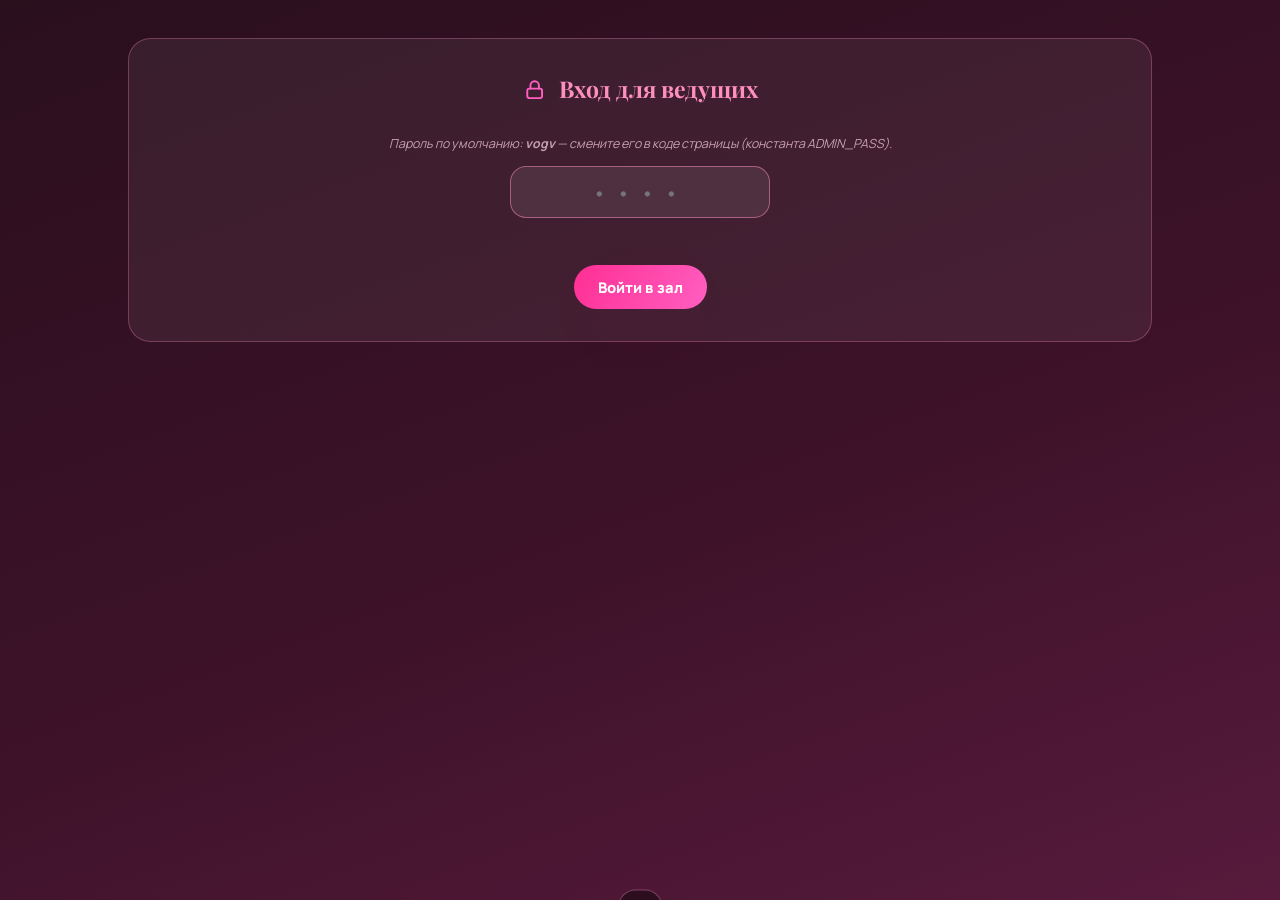
==== admin.html @ f6e19eb2 "feat: compact tour banners, no button scale on click, remove QR generator, admin panel for board - T" ====
<!DOCTYPE html>
<html lang="ru">
<head>
<meta charset="UTF-8">
<meta name="viewport" content="width=device-width, initial-scale=1.0">
<meta name="robots" content="noindex, nofollow">
<title>Админка зала — ВОГВОЯЖ</title>
<meta name="description" content="Панель управления табло Вогвояж: лента реальных пассажиров, статистика нажатий, скрытие табло и сброс данных зала.">
<meta name="theme-color" content="#2A0F1D">

<link rel="preconnect" href="https://fonts.googleapis.com">
<link rel="preconnect" href="https://fonts.gstatic.com" crossorigin>
<link href="https://fonts.googleapis.com/css2?family=Playfair+Display:ital,wght@0,500;0,700;0,900;1,600&family=Manrope:wght@400;500;700;800&display=swap" rel="stylesheet">

<link rel="stylesheet" href="shared.css">
<style>
/* ---------- Админка зала (тёмная тема, как табло) ---------- */
body.admin-page{background:linear-gradient(160deg,#2A0F1D 0%,#3d1229 55%,#571a3c 100%);color:#FFEAF3;min-height:100vh}
body.admin-page::before{display:none}
.admin-wrap{max-width:1100px;margin-inline:auto;padding:clamp(1.2rem,3vw,2.4rem)}
.admin-head{display:flex;align-items:center;gap:1rem;flex-wrap:wrap;margin-bottom:1.6rem}
.admin-head .logo{color:#FFD6E6;font-size:clamp(1.2rem,2.4vw,1.7rem);margin-right:auto}
.admin-grid{display:grid;gap:clamp(1rem,2vw,1.4rem)}
@media(min-width:860px){ .admin-grid{grid-template-columns:1.2fr .8fr} }
.admin-card{
  background:rgba(255,255,255,.06);border:1px solid rgba(255,143,190,.3);
  border-radius:calc(var(--radius)*.8);padding:clamp(1.1rem,2.2vw,1.7rem);
  animation:fadeUp .6s cubic-bezier(.22,1,.36,1) both;
}
.admin-card:nth-child(2){animation-delay:.08s}
.admin-card h2{font-family:var(--serif);color:#FF8FBE;font-size:clamp(1.05rem,1.8vw,1.45rem);margin-bottom:.9rem;display:flex;align-items:center;gap:.5em}
.admin-card h2 .ic{color:var(--neon);width:1.1em;height:1.1em}
.mini-stats{display:grid;grid-template-columns:repeat(auto-fit,minmax(120px,1fr));gap:.8rem;margin-bottom:1rem}
.mini-stat{background:rgba(255,255,255,.07);border:1px solid rgba(255,143,190,.28);border-radius:16px;padding:.9rem;text-align:center}
.mini-stat .num{font-family:var(--serif);font-size:clamp(1.6rem,3vw,2.4rem);font-weight:900;color:var(--neon);line-height:1}
.mini-stat .lbl{font-size:.7rem;letter-spacing:.14em;text-transform:uppercase;opacity:.75;margin-top:.4em}
.feed-admin{list-style:none;display:grid;gap:.5rem;max-height:44vh;overflow:auto;padding-right:.3rem}
.feed-admin::-webkit-scrollbar{width:6px}
.feed-admin::-webkit-scrollbar-thumb{background:rgba(255,143,190,.4);border-radius:99px}
.feed-admin li{
  display:flex;align-items:center;gap:.7em;background:rgba(255,255,255,.06);
  border:1px solid rgba(255,143,190,.25);border-radius:14px;padding:.7em .9em;font-size:clamp(.85rem,1.4vw,1rem);
  animation:slidein .4s cubic-bezier(.22,1,.36,1);
}
.feed-admin li time{margin-left:auto;font-size:.75em;opacity:.6;white-space:nowrap}
.del-btn{
  flex:none;width:30px;height:30px;border-radius:50%;display:grid;place-items:center;
  background:rgba(255,46,147,.16);border:1px solid rgba(255,46,147,.45);color:#FF8FBE;cursor:pointer;
  transition:background .2s,color .2s;
}
.del-btn:hover{background:var(--hot);color:#fff}
.del-btn:focus-visible{outline:none;box-shadow:0 0 0 2px #2A0F1D,0 0 0 4px var(--hot)}
.del-btn .ic{width:14px;height:14px}
.empty-note{opacity:.65;font-style:italic;padding:.6em 0}
/* Переключатель-свитч */
.switch-row{display:flex;align-items:center;justify-content:space-between;gap:1rem;padding:.9rem 0;border-bottom:1px dashed rgba(255,143,190,.3)}
.switch-row p{font-size:.9rem;opacity:.8;margin-top:.2rem}
.switch{position:relative;flex:none;width:58px;height:32px}
.switch input{position:absolute;opacity:0;inset:0;cursor:pointer;z-index:2}
.switch .track{
  position:absolute;inset:0;border-radius:999px;background:rgba(255,255,255,.15);
  border:1px solid rgba(255,143,190,.4);transition:background .3s,border-color .3s;
}
.switch .knob{
  position:absolute;top:4px;left:4px;width:24px;height:24px;border-radius:50%;
  background:#FFD6E6;box-shadow:0 4px 12px rgba(0,0,0,.35);transition:transform .3s cubic-bezier(.34,1.56,.64,1);
}
.switch input:checked ~ .track{background:linear-gradient(120deg,var(--hot),var(--neon));border-color:transparent}
.switch input:checked ~ .knob{transform:translateX(26px);background:#fff}
.switch input:focus-visible ~ .track{box-shadow:0 0 0 2px #2A0F1D,0 0 0 4px var(--hot)}
.danger-zone{margin-top:1.1rem;display:grid;gap:.7rem}
.btn-danger{
  height:44px;padding:0 1.4em;border-radius:999px;font-weight:800;font-size:.9rem;cursor:pointer;
  background:rgba(255,46,147,.14);border:1.5px solid var(--hot);color:#FF8FBE;
  transition:background .25s,color .25s;position:relative;
}
.btn-danger:hover{background:var(--hot);color:#fff}
.btn-danger:focus-visible{outline:none;box-shadow:0 0 0 2px #2A0F1D,0 0 0 4px var(--hot)}
.link-list{display:grid;gap:.55rem;font-size:.95rem}
.link-list a{color:#FF8FBE;text-decoration:underline;text-underline-offset:.25em;transition:color .2s}
.link-list a:hover{color:var(--neon)}
.pin-lock{display:grid;gap:.8rem;place-items:center;text-align:center;padding:2rem 0}
.pin-lock input{
  width:min(260px,80%);height:52px;text-align:center;font-size:1.4rem;letter-spacing:.4em;
  border-radius:16px;border:1.5px solid rgba(255,143,190,.5);background:rgba(255,255,255,.08);color:#FFEAF3;
}
.pin-lock input:focus{outline:none;border-color:var(--hot);box-shadow:0 0 0 3px rgba(255,46,147,.35)}
.pin-error{color:var(--neon);font-weight:800;min-height:1.3em}
</style>
</head>
<body class="admin-page">

<main class="admin-wrap">

  <!-- Экран блокировки: пароль по умолчанию vogv (легко сменить в JS ниже) -->
  <section class="admin-card pin-lock" id="lockCard" aria-label="Вход в админку">
    <h2 style="justify-content:center"><svg class="ic" viewBox="0 0 24 24" aria-hidden="true"><rect x="5" y="11" width="14" height="9" rx="2"/><path d="M8 11V8a4 4 0 0 1 8 0v3"/></svg> Вход для ведущих</h2>
    <p class="tiny-note" style="color:rgba(255,214,230,.7)">Пароль по умолчанию: <strong>vogv</strong> — смените его в коде страницы (константа ADMIN_PASS).</p>
    <input type="password" id="pinInput" inputmode="text" autocomplete="off" placeholder="••••" aria-label="Пароль администратора">
    <p class="pin-error" id="pinError" role="alert"></p>
    <button class="btn btn-primary ripple-host shine" id="pinBtn">Войти в зал</button>
  </section>

  <!-- Панель управления -->
  <div id="panel" hidden>
    <header class="admin-head">
      <span class="logo"><span class="spark" style="color:var(--neon)"><svg class="ic ic-fill" viewBox="0 0 24 24" aria-hidden="true"><path d="M21.5 15.6 14 9.5V4.8a1.3 1.3 0 0 0-2.6 0v4.7l-7.5 6.1-.9 2.9 7-2.1v3.9l-2 1.4v1.3l3.3-.9 3.3.9v-1.3l-2-1.4v-3.9l7 2.1z"/></svg></span> ВОГВОЯЖ · админка</span>
      <a class="btn btn-outline btn-sm ripple-host" href="board.html">Табло</a>
      <a class="btn btn-outline btn-sm ripple-host" href="interactive.html">Интерактив</a>
      <a class="btn btn-ghost btn-sm ripple-host" href="index.html">Главная</a>
    </header>

    <div class="admin-grid">

      <!-- Левая колонна: лента пассажиров -->
      <section class="admin-card" aria-label="Лента пассажиров">
        <h2><svg class="ic ic-fill" viewBox="0 0 24 24" aria-hidden="true"><path d="M21.5 15.6 14 9.5V4.8a1.3 1.3 0 0 0-2.6 0v4.7l-7.5 6.1-.9 2.9 7-2.1v3.9l-2 1.4v1.3l3.3-.9 3.3.9v-1.3l-2-1.4v-3.9l7 2.1z"/></svg> Настоящие пассажиры</h2>
        <div class="mini-stats">
          <div class="mini-stat"><div class="num" id="statGuests">0</div><div class="lbl">вылетевших</div></div>
          <div class="mini-stat"><div class="num" id="statClicks">0</div><div class="lbl">нажатий</div></div>
          <div class="mini-stat"><div class="num" id="statTickets">0</div><div class="lbl">талонов</div></div>
          <div class="mini-stat"><div class="num" id="statBooks">0</div><div class="lbl">броней</div></div>
        </div>
        <ul class="feed-admin" id="feedList"></ul>
        <p class="empty-note" id="feedEmpty" hidden>Лента пуста. Она пополняется только реальными гостями через «Отправить на общее табло».</p>
      </section>

      <!-- Правая колонна: управление -->
      <section class="admin-card" aria-label="Управление табло">
        <h2><svg class="ic" viewBox="0 0 24 24" aria-hidden="true"><circle cx="12" cy="12" r="3"/><path d="M19.4 15a1.7 1.7 0 0 0 .3 1.9l.1.1a2 2 0 1 1-2.8 2.8l-.1-.1a1.7 1.7 0 0 0-1.9-.3 1.7 1.7 0 0 0-1 1.5V21a2 2 0 1 1-4 0v-.1a1.7 1.7 0 0 0-1-1.5 1.7 1.7 0 0 0-1.9.3l-.1.1a2 2 0 1 1-2.8-2.8l.1-.1a1.7 1.7 0 0 0 .3-1.9 1.7 1.7 0 0 0-1.5-1H3a2 2 0 1 1 0-4h.1a1.7 1.7 0 0 0 1.5-1 1.7 1.7 0 0 0-.3-1.9l-.1-.1a2 2 0 1 1 2.8-2.8l.1.1a1.7 1.7 0 0 0 1.9.3h0a1.7 1.7 0 0 0 1-1.5V3a2 2 0 1 1 4 0v.1a1.7 1.7 0 0 0 1 1.5h0a1.7 1.7 0 0 0 1.9-.3l.1-.1a2 2 0 1 1 2.8 2.8l-.1.1a1.7 1.7 0 0 0-.3 1.9v0a1.7 1.7 0 0 0 1.5 1h.1a2 2 0 1 1 0 4H21a1.7 1.7 0 0 0-1.5 1z"/></svg> Управление</h2>

        <div class="switch-row">
          <div>
            <strong>Табло на сайте</strong>
            <p>Скрыть блок «Табло экстренных вылетов» на главной. Данные при этом сохраняются.</p>
          </div>
          <label class="switch">
            <input type="checkbox" id="boardToggle" checked aria-label="Показывать табло на главной">
            <span class="track"></span><span class="knob" aria-hidden="true"></span>
          </label>
        </div>

        <div class="danger-zone">
          <button class="btn-danger" id="clearWinner">Убрать победителя розыгрыша</button>
          <button class="btn-danger" id="resetFeed">Очистить ленту пассажиров</button>
          <button class="btn-danger" id="resetAll">Полный сброс: лента + статистика</button>
        </div>

        <h2 style="margin-top:1.4rem"><svg class="ic" viewBox="0 0 24 24" aria-hidden="true"><path d="M10 13a5 5 0 0 0 7 0l3-3a5 5 0 0 0-7-7l-1.5 1.5"/><path d="M14 11a5 5 0 0 0-7 0l-3 3a5 5 0 0 0 7 7L12.5 19.5"/></svg> Ссылки зала</h2>
        <div class="link-list">
          <a href="interactive.html" id="linkInteractive"></a>
          <a href="board.html" id="linkBoard"></a>
          <a href="admin.html" id="linkAdmin"></a>
        </div>
        <p class="tiny-note" style="margin-top:.9rem;color:rgba(255,214,230,.6)">Совет: сделайте QR из ссылки интерактива любым бесплатным генератором и распечатайте для зала.</p>
      </section>

    </div>
  </div>
</main>

<div class="toast no-print" id="toast" role="status" aria-live="polite"><span id="toastText"></span></div>

<script src="shared.js"></script>
<script>
"use strict";

/* ============================================================
   АДМИНКА ЗАЛА — единая точка управления сайтом во время ивента.
   Все данные (лента, статистика, победитель) хранятся в
   localStorage и НЕ пропадают при обновлении страниц.
   Удалить их можно только здесь, по желанию администратора.
   >>> Для real-time между устройствами замените loadFeed/
   >>> saveFlight на Supabase/Firebase (см. index.html).
   ============================================================ */

const ADMIN_PASS = "vogv";                 // >>> ЗАМЕНИТЬ: свой пароль администратора
const SESSION_KEY = "vogvoyazh_admin_ok";  // вход живёт до конца сессии браузера

/* ---------- Защита паролем ---------- */
const lockCard = document.getElementById("lockCard");
const panel = document.getElementById("panel");
function unlock(){ lockCard.hidden = true; panel.hidden = false; renderAdmin(); }
if (sessionStorage.getItem(SESSION_KEY) === "1") unlock();

document.getElementById("pinBtn").addEventListener("click", tryPin);
document.getElementById("pinInput").addEventListener("keydown", e => { if (e.key === "Enter") tryPin(); });
function tryPin(){
  const inp = document.getElementById("pinInput");
  if (inp.value.trim() === ADMIN_PASS){
    sessionStorage.setItem(SESSION_KEY, "1");
    unlock();
  } else {
    document.getElementById("pinError").textContent = "Не сегодня, дорогая. Попробуйте ещё раз.";
    inp.select();
  }
}

/* ---------- Настройки: показ/скрытие табло на главной ---------- */
function getSettings(){
  try { return Object.assign({boardHidden:false}, JSON.parse(localStorage.getItem(ADMIN_LS_KEY) || "{}")); }
  catch(e){ return {boardHidden:false}; }
}
function setSettings(patch){
  const s = Object.assign(getSettings(), patch);
  try { localStorage.setItem(ADMIN_LS_KEY, JSON.stringify(s)); } catch(e){}
  return s;
}
const boardToggle = document.getElementById("boardToggle");
boardToggle.addEventListener("change", () => {
  setSettings({boardHidden: !boardToggle.checked});
  showToast(boardToggle.checked ? "Табло снова видно всем." : "Табло скрыто на главной. Данные целы.");
});

/* ---------- Рендер панели ---------- */
function renderAdmin(){
  const feed = loadFeed();
  animateNumber(document.getElementById("statGuests"), feed.length);

  const list = document.getElementById("feedList"), empty = document.getElementById("feedEmpty");
  list.innerHTML = "";
  if (!feed.length){ empty.hidden = false; }
  else {
    empty.hidden = true;
    feed.forEach((f, i) => {
      const li = document.createElement("li");
      li.innerHTML = `${ICONS.plane}<span>${feedLine(f)}</span>`;
      const del = document.createElement("button");
      del.className = "del-btn"; del.title = "Удалить запись"; del.setAttribute("aria-label", "Удалить запись ленты");
      del.innerHTML = `<svg class="ic" viewBox="0 0 24 24" aria-hidden="true"><path d="m4 7h16M9 7V5a2 2 0 0 1 2-2h2a2 2 0 0 1 2 2v2m2 0v12a2 2 0 0 1-2 2H9a2 2 0 0 1-2-2V7"/></svg>`;
      del.addEventListener("click", () => { removeAt(i); });
      li.appendChild(del);
      list.appendChild(li);
    });
  }

  boardToggle.checked = !getSettings().boardHidden;

  /* Абсолютные ссылки для QR/распечатки */
  document.getElementById("linkInteractive").textContent = new URL("interactive.html", location.href).href;
  document.getElementById("linkBoard").textContent = new URL("board.html", location.href).href;
  document.getElementById("linkAdmin").textContent = new URL("admin.html", location.href).href;
}
function writeFeed(feed){ try { localStorage.setItem(LS_KEY, JSON.stringify(feed)); } catch(e){} }
function removeAt(i){
  const feed = loadFeed(); feed.splice(i,1); writeFeed(feed);
  renderAdmin(); showToast("Запись убрана. Табло не заметит.");
}

/* ---------- Кнопки danger-zone ---------- */
document.getElementById("clearWinner").addEventListener("click", () => {
  localStorage.removeItem("vogvoyazh_last_winner");
  localStorage.removeItem("vogvoyazh_last_winner_ts");
  showToast("Победитель снят с табло. Ждём нового счастливчика.");
});
document.getElementById("resetFeed").addEventListener("click", () => {
  if (!confirm("Очистить ленту всех пассажиров? Статистика нажатий останется.")) return;
  writeFeed([]);
  renderAdmin(); showToast("Лента чиста, как розовый рассвет.");
});
document.getElementById("resetAll").addEventListener("click", () => {
  if (!confirm("Полный сброс: лента, статистика кликов, талоны, брони и победитель. Точно?")) return;
  [LS_KEY, STATS_KEY, "vogvoyazh_last_winner", "vogvoyazh_last_winner_ts"].forEach(k => localStorage.removeItem(k));
  Stats.data = {clicks:0, byTarget:{}, tickets:0, books:0, ts:Date.now()};
  renderAdmin(); renderStats();
  showToast("Чистый лист. Зал начинается заново.");
});

/* ---------- Живое обновление, пока панель открыта ---------- */
renderStats();
setInterval(() => { if (!panel.hidden) renderAdmin(); }, 3000);
window.addEventListener("storage", e => {
  if (e.key === LS_KEY || e.key === "vogvoyazh_last_winner"){ if (!panel.hidden) renderAdmin(); }
  if (e.key === STATS_KEY){ Stats.load(); renderStats(); }
});
</script>
</body>
</html>
---- shared.css ----
/* ============================================================
   ВОГВОЯЖ — общая дизайн-система для отдельных страниц
   (interactive.html, board.html, admin.html)
   Дублирует токены/компоненты из index.html, чтобы страницы
   были самодостаточными и не тянули лишний код главной.
   ============================================================ */
:root{
  --bg:#FFF6F8;
  --hot:#FF2E93;        /* горячая фуксия */
  --soft:#FF8FBE;       /* мягкий розовый */
  --powder:#FFD6E6;     /* пудровый */
  --ink:#2A0F1D;        /* глубокая слива */
  --gold:#E8B4A0;       /* розовое золото */
  --peach:#FFC3A0;      /* персиковый */
  --crimson:#D6236B;    /* малиновый */
  --neon:#FF5FC1;       /* неоновый pink */
  --glass:rgba(255,255,255,.55);
  --glass-border:rgba(255,143,190,.45);
  --shadow-pink:0 20px 60px -20px rgba(255,46,147,.35);
  --radius:28px;
  --serif:"Playfair Display",Georgia,"Times New Roman",serif;
  --sans:"Manrope","Inter",system-ui,-apple-system,"Segoe UI",sans-serif;
}

*{margin:0;padding:0;box-sizing:border-box}
html{scroll-behavior:smooth}
body{font-family:var(--sans);background:var(--bg);color:var(--ink);line-height:1.55;overflow-x:hidden;-webkit-font-smoothing:antialiased}
img,svg,video{max-width:100%;display:block}
a{color:inherit;text-decoration:none}
button{font-family:inherit;cursor:pointer;border:none;background:none;color:inherit}
input,select{font-family:inherit}

/* Фоновые «закатные» пятна */
body::before{
  content:"";position:fixed;inset:0;z-index:-1;pointer-events:none;
  background:
    radial-gradient(60% 40% at 85% 8%, rgba(255,94,193,.18), transparent 70%),
    radial-gradient(50% 45% at 8% 30%, rgba(255,195,160,.20), transparent 70%),
    radial-gradient(65% 50% at 90% 85%, rgba(255,46,147,.12), transparent 70%),
    var(--bg);
}

.container{width:min(1120px,92%);margin-inline:auto}

h1,h2,h3,.serif{font-family:var(--serif)}
.h-section{font-size:clamp(1.9rem,4.5vw,3.2rem);font-weight:700;line-height:1.1}
.kicker{
  display:inline-flex;align-items:center;gap:.5em;
  font-size:.78rem;font-weight:800;letter-spacing:.18em;text-transform:uppercase;
  color:var(--crimson);background:var(--glass);border:1px solid var(--glass-border);
  padding:.45em 1.1em;border-radius:999px;backdrop-filter:blur(10px);
}
.muted{color:rgba(42,15,29,.62)}
.tiny-note{font-size:.78rem;color:rgba(42,15,29,.5);font-style:italic}

/* Иконки (inline SVG вместо эмодзи) */
.ic{width:1.15em;height:1.15em;flex:none;fill:none;stroke:currentColor;stroke-width:1.8;
    stroke-linecap:round;stroke-linejoin:round;display:inline-block;vertical-align:-.2em}
.ic-fill{fill:currentColor;stroke:none}

/* Ripple-волна на кликах (shadcn/ui-паттерн) */
.ripple-host{position:relative;overflow:hidden;isolation:isolate}
.ripple{position:absolute;border-radius:50%;transform:scale(0);pointer-events:none;z-index:0;
  background:radial-gradient(circle,rgba(255,255,255,.55),rgba(255,255,255,0) 70%);
  animation:rippleAnim .6s ease-out forwards}
.ripple-dark{background:radial-gradient(circle,rgba(255,46,147,.28),rgba(255,46,147,0) 70%)}
@keyframes rippleAnim{to{transform:scale(2.6);opacity:0}}

/* Shimmer для primary-кнопок */
.shine::before{content:"";position:absolute;top:0;left:-80%;width:50%;height:100%;z-index:1;
  background:linear-gradient(100deg,transparent,rgba(255,255,255,.5),transparent);
  transform:skewX(-18deg);transition:left .65s ease;pointer-events:none}
.shine:hover::before{left:130%}

/* Анимации появления */
@keyframes fadeUp{from{opacity:0;transform:translateY(26px)}to{opacity:1;transform:none}}
@keyframes fadeIn{from{opacity:0}to{opacity:1}}
@keyframes zoomIn{from{opacity:0;transform:scale(.94)}to{opacity:1;transform:scale(1)}}
@keyframes floaty{0%,100%{transform:translateY(0)}50%{transform:translateY(-10px)}}
@keyframes pulseSoft{0%,100%{box-shadow:0 0 0 0 rgba(255,46,147,.35)}50%{box-shadow:0 0 0 12px rgba(255,46,147,0)}}
@keyframes slidein{from{opacity:0;transform:translateX(-12px)}to{opacity:1;transform:none}}
.anim-fadeup{animation:fadeUp .9s cubic-bezier(.22,1,.36,1) both}
.d1{animation-delay:.1s}.d2{animation-delay:.2s}.d3{animation-delay:.3s}.d4{animation-delay:.4s}.d5{animation-delay:.55s}

/* Кнопки (shadcn-style) */
.btn{
  display:inline-flex;align-items:center;justify-content:center;gap:.55em;
  height:44px;padding:0 1.6em;border-radius:999px;font-weight:800;font-size:.92rem;
  letter-spacing:.01em;position:relative;
  transition:transform .25s cubic-bezier(.34,1.56,.64,1), box-shadow .25s, background .25s, border-color .25s, color .25s;
  will-change:transform;white-space:nowrap;
}
.btn:focus-visible{outline:none;box-shadow:0 0 0 2px var(--bg),0 0 0 4px var(--hot)}
.btn:active{transform:none}
.btn > *{position:relative;z-index:1}
.btn-primary{background:linear-gradient(120deg,var(--hot),var(--neon));color:#fff;box-shadow:var(--shadow-pink)}
.btn-primary:hover{transform:none;box-shadow:0 26px 70px -18px rgba(255,46,147,.55)}
.btn-ghost{background:var(--glass);border:1.5px solid var(--glass-border);color:var(--ink);backdrop-filter:blur(10px)}
.btn-ghost:hover{transform:none;background:rgba(255,214,230,.75)}
.btn-outline{border:1.5px solid var(--hot);color:var(--hot);background:transparent}
.btn-outline:hover{background:var(--hot);color:#fff;transform:none;border-color:var(--hot)}
.btn-sm{height:38px;padding:0 1.15em;font-size:.85rem}

/* Шапка страниц */
.header{
  position:sticky;top:0;z-index:60;
  background:rgba(255,246,248,.72);backdrop-filter:blur(16px) saturate(1.3);
  border-bottom:1px solid rgba(255,143,190,.3);
}
.header-inner{display:flex;align-items:center;gap:1.2rem;padding:.75rem 0}
.logo{font-family:var(--serif);font-weight:900;font-size:1.35rem;letter-spacing:.06em;display:flex;align-items:center;gap:.4em}
.logo .spark{color:var(--hot)}
.header .spacer{margin-left:auto}

/* Поля форм */
.field label{display:block;font-size:.72rem;font-weight:800;letter-spacing:.14em;text-transform:uppercase;color:var(--crimson);margin-bottom:.4em}
.field input{
  width:100%;padding:.9em 1.1em;border-radius:16px;border:1.5px solid rgba(255,143,190,.5);
  background:rgba(255,255,255,.75);font-size:1rem;color:var(--ink);transition:border .2s, box-shadow .2s;
}
.field input:focus{outline:none;border-color:var(--hot);box-shadow:0 0 0 4px rgba(255,46,147,.15)}
.field input::placeholder{color:rgba(42,15,29,.4);font-style:italic}

/* Тост */
.toast{
  position:fixed;left:50%;bottom:24px;transform:translate(-50%,140%);
  z-index:120;max-width:min(480px,92vw);
  background:rgba(42,15,29,.92);color:#FFEAF3;padding:1rem 1.3rem;border-radius:20px;
  border:1px solid rgba(255,143,190,.4);box-shadow:0 24px 60px -18px rgba(42,15,29,.6);
  display:flex;flex-direction:column;gap:.7rem;font-size:.92rem;
  transition:transform .45s cubic-bezier(.34,1.4,.64,1);
}
.toast.show{transform:translate(-50%,0)}
.toast .btn{align-self:flex-start}

/* Шаги интерактива */
.steps{display:flex;gap:.5rem;margin-bottom:1.4rem;flex-wrap:wrap}
.step-dot{font-size:.72rem;font-weight:800;letter-spacing:.1em;text-transform:uppercase;color:rgba(42,15,29,.4);border:1.5px solid rgba(255,143,190,.5);border-radius:999px;padding:.35em 1em;transition:all .3s}
.step-dot.active{color:#fff;background:linear-gradient(120deg,var(--hot),var(--neon));border-color:transparent;animation:zoomIn .35s ease both}

/* Кнопки настроений */
.mood-grid{display:grid;gap:.7rem;grid-template-columns:1fr}
@media(min-width:520px){.mood-grid{grid-template-columns:1fr 1fr}}
.mood-btn{
  text-align:left;padding:1em 1.2em;border-radius:18px;font-weight:800;font-size:1rem;
  background:rgba(255,255,255,.8);border:1.5px solid rgba(255,143,190,.5);
  display:flex;align-items:center;gap:.7em;
  transition:transform .25s cubic-bezier(.34,1.56,.64,1), border-color .25s, background .25s, box-shadow .25s;
  position:relative;animation:fadeUp .5s cubic-bezier(.22,1,.36,1) both;
}
.mood-btn:nth-child(2){animation-delay:.06s}.mood-btn:nth-child(3){animation-delay:.12s}
.mood-btn:nth-child(4){animation-delay:.18s}.mood-btn:nth-child(5){animation-delay:.24s}
.mood-btn:hover{border-color:var(--hot);background:var(--powder);transform:none;box-shadow:0 10px 28px -12px rgba(255,46,147,.4)}
.mood-btn:focus-visible{outline:none;box-shadow:0 0 0 2px #fff,0 0 0 4px var(--hot)}
.mood-btn:active{transform:none}
.mood-btn .ic{width:22px;height:22px;color:var(--hot)}

/* Посадочный талон */
.boarding-pass{
  font-family:var(--sans);color:var(--ink);border-radius:22px;overflow:hidden;
  background:linear-gradient(135deg,#FFD6E6 0%,#FFB8D4 45%,#FF8FBE 100%);
  box-shadow:0 24px 60px -20px rgba(214,35,107,.5);
  position:relative;animation:zoomIn .5s cubic-bezier(.34,1.56,.64,1) both;
}
.bp-top{padding:1.2rem 1.3rem;background:rgba(255,255,255,.55);backdrop-filter:blur(8px)}
.bp-brand{display:flex;align-items:center;justify-content:space-between;font-weight:800}
.bp-brand .airline{font-family:var(--serif);font-weight:900;font-size:1.25rem;letter-spacing:.08em;display:inline-flex;align-items:center;gap:.4em}
.bp-brand .airline .ic{width:1.1em;height:1.1em;color:var(--crimson)}
.bp-perf{border-top:2.5px dashed rgba(42,15,29,.4);margin:0}
.bp-main{padding:1.2rem 1.3rem;display:grid;gap:1rem}
.bp-row{display:flex;justify-content:space-between;gap:1rem;font-size:.8rem;text-transform:uppercase;letter-spacing:.08em;color:rgba(42,15,29,.6)}
.bp-row strong{display:block;font-size:1rem;text-transform:none;letter-spacing:0;color:var(--ink);margin-top:.15em}
.bp-name{font-family:var(--serif);font-size:clamp(1.5rem,5vw,2.1rem);font-weight:900;letter-spacing:.02em;line-height:1.1}
.bp-name small{display:block;font-family:var(--sans);font-size:.68rem;font-weight:800;letter-spacing:.2em;color:rgba(42,15,29,.55);margin-bottom:.2em}
.bp-route{display:flex;align-items:center;gap:.9rem}
.bp-route .pt{flex:1}
.bp-route .arrow svg{width:26px;height:26px;color:var(--crimson);fill:currentColor;stroke:none;display:block}
.bp-stub{padding:1rem 1.3rem;background:rgba(255,255,255,.5);display:flex;align-items:center;gap:1rem;flex-wrap:wrap}
.bp-barcode{flex:1;height:44px;min-width:140px;background:repeating-linear-gradient(90deg,var(--ink) 0 2px,transparent 2px 4px,var(--ink) 4px 7px,transparent 7px 9px,var(--ink) 9px 12px,transparent 12px 15px);border-radius:4px;opacity:.85}
.bp-promo{font-weight:800;font-size:.85rem;letter-spacing:.06em;color:var(--crimson)}
.bp-note{font-size:.8rem;font-style:italic;color:rgba(42,15,29,.7);padding:0 1.3rem 1.2rem}
.bp-sparkle{position:absolute;pointer-events:none;color:#fff;filter:drop-shadow(0 1px 4px rgba(214,35,107,.5));animation:floaty 3.2s ease-in-out infinite}
.bp-sparkle svg{width:18px;height:18px;fill:currentColor;stroke:none}
.bp-sparkle.s2{animation-delay:1.2s}.bp-sparkle.s2 svg{width:13px;height:13px}
.bp-grid-3{display:grid;grid-template-columns:repeat(3,1fr);gap:.8rem}

/* Лента пассажиров */
.feed{list-style:none;display:grid;gap:.6rem;margin-top:1rem}
.feed li{
  background:rgba(255,255,255,.7);border:1px solid rgba(255,143,190,.4);border-radius:14px;
  padding:.7em 1em;font-size:.9rem;display:flex;gap:.6em;align-items:center;
  animation:slidein .4s ease;
}

/* Bars статистики настроений */
.mood-bars{display:grid;gap:.55rem;margin:1rem 0}
.mood-bar{display:grid;grid-template-columns:170px 1fr auto;gap:.8rem;align-items:center;font-size:.85rem}
@media(max-width:560px){.mood-bar{grid-template-columns:120px 1fr auto}}
.mood-bar .track{height:10px;border-radius:999px;background:rgba(255,255,255,.12);overflow:hidden}
.mood-bar .fill{height:100%;border-radius:999px;background:linear-gradient(90deg,var(--hot),var(--neon));transition:width .6s ease}
.winner{
  margin-top:1.2rem;min-height:64px;border-radius:18px;border:2px dashed rgba(255,143,190,.5);
  display:grid;place-items:center;padding:1rem;font-family:var(--serif);font-size:1.3rem;color:#FFD6E6;text-align:center;
}
.winner.celebrate{animation:shake .5s ease}
@keyframes shake{0%,100%{transform:rotate(0)}25%{transform:rotate(-1.5deg)}75%{transform:rotate(1.5deg)}}

/* Footer страниц */
.footer{padding:2.2rem 0;border-top:1px solid rgba(255,143,190,.4);background:linear-gradient(180deg,transparent,rgba(255,214,230,.5))}
.footer .disclaimer{max-width:640px;font-size:.85rem;color:rgba(42,15,29,.65)}
.footer .love{margin-top:.8rem;font-family:var(--serif);font-style:italic;font-size:1rem;color:var(--crimson)}

/* Появление секций */
.reveal{opacity:0;transform:translateY(28px);transition:opacity .7s ease, transform .7s cubic-bezier(.22,1,.36,1)}
.reveal.visible{opacity:1;transform:none}

/* prefers-reduced-motion */
@media(prefers-reduced-motion:reduce){
  *,*::before,*::after{animation-duration:.01ms !important;animation-iteration-count:1 !important;transition-duration:.01ms !important;scroll-behavior:auto !important}
  .reveal{opacity:1;transform:none}
}

/* PRINT: печать только посадочного талона */
@media print{
  body *{visibility:hidden !important}
  #boardingPassBox, #boardingPassBox *{visibility:visible !important}
  #boardingPassBox{position:fixed;left:50%;top:50%;transform:translate(-50%,-50%);width:520px;box-shadow:none !important}
  .no-print{display:none !important}
}
/* Скрытые админкой блоки (наследуется от hidden-атрибута) */
[hidden]{display:none!important}
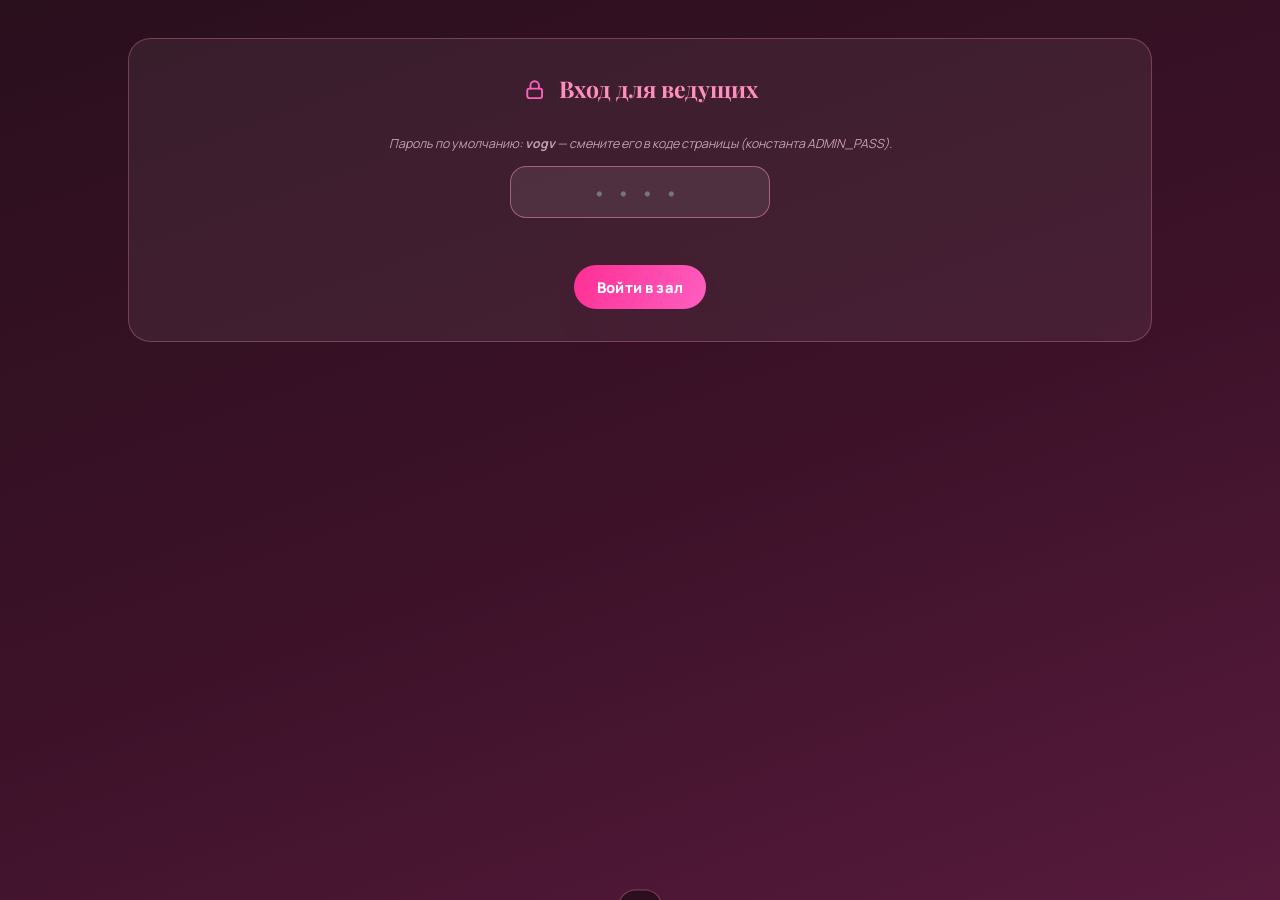
==== commit 6eba7d52: "feat: clean URLs without .html (404.html redirector), project restructure via shared.js, design poli" ====
--- a/admin.html
+++ b/admin.html
@@ -105,9 +105,9 @@
   <div id="panel" hidden>
     <header class="admin-head">
       <span class="logo"><span class="spark" style="color:var(--neon)"><svg class="ic ic-fill" viewBox="0 0 24 24" aria-hidden="true"><path d="M21.5 15.6 14 9.5V4.8a1.3 1.3 0 0 0-2.6 0v4.7l-7.5 6.1-.9 2.9 7-2.1v3.9l-2 1.4v1.3l3.3-.9 3.3.9v-1.3l-2-1.4v-3.9l7 2.1z"/></svg></span> ВОГВОЯЖ · админка</span>
-      <a class="btn btn-outline btn-sm ripple-host" href="board.html">Табло</a>
-      <a class="btn btn-outline btn-sm ripple-host" href="interactive.html">Интерактив</a>
-      <a class="btn btn-ghost btn-sm ripple-host" href="index.html">Главная</a>
+      <a class="btn btn-outline btn-sm ripple-host" href="board">Табло</a>
+      <a class="btn btn-outline btn-sm ripple-host" href="interactive">Интерактив</a>
+      <a class="btn btn-ghost btn-sm ripple-host" href="index">Главная</a>
     </header>
 
     <div class="admin-grid">
@@ -148,9 +148,9 @@
 
         <h2 style="margin-top:1.4rem"><svg class="ic" viewBox="0 0 24 24" aria-hidden="true"><path d="M10 13a5 5 0 0 0 7 0l3-3a5 5 0 0 0-7-7l-1.5 1.5"/><path d="M14 11a5 5 0 0 0-7 0l-3 3a5 5 0 0 0 7 7L12.5 19.5"/></svg> Ссылки зала</h2>
         <div class="link-list">
-          <a href="interactive.html" id="linkInteractive"></a>
-          <a href="board.html" id="linkBoard"></a>
-          <a href="admin.html" id="linkAdmin"></a>
+          <a href="interactive" id="linkInteractive"></a>
+          <a href="board" id="linkBoard"></a>
+          <a href="admin" id="linkAdmin"></a>
         </div>
         <p class="tiny-note" style="margin-top:.9rem;color:rgba(255,214,230,.6)">Совет: сделайте QR из ссылки интерактива любым бесплатным генератором и распечатайте для зала.</p>
       </section>
@@ -237,9 +237,11 @@
   boardToggle.checked = !getSettings().boardHidden;
 
   /* Абсолютные ссылки для QR/распечатки */
-  document.getElementById("linkInteractive").textContent = new URL("interactive.html", location.href).href;
-  document.getElementById("linkBoard").textContent = new URL("board.html", location.href).href;
-  document.getElementById("linkAdmin").textContent = new URL("admin.html", location.href).href;
+  const base = location.pathname.replace(/\/[^/]*$/, ""); // базовая папка проекта (.../vogvoyazh)
+  const clean = p => location.origin + base + "/" + p;      // чистые URL без .html
+  document.getElementById("linkInteractive").textContent = clean("interactive");
+  document.getElementById("linkBoard").textContent = clean("board");
+  document.getElementById("linkAdmin").textContent = clean("admin");
 }
 function writeFeed(feed){ try { localStorage.setItem(LS_KEY, JSON.stringify(feed)); } catch(e){} }
 function removeAt(i){
--- a/shared.css
+++ b/shared.css
@@ -87,18 +87,19 @@
   display:inline-flex;align-items:center;justify-content:center;gap:.55em;
   height:44px;padding:0 1.6em;border-radius:999px;font-weight:800;font-size:.92rem;
   letter-spacing:.01em;position:relative;
-  transition:transform .25s cubic-bezier(.34,1.56,.64,1), box-shadow .25s, background .25s, border-color .25s, color .25s;
-  will-change:transform;white-space:nowrap;
+  /* Кнопки остаются на месте: трансформаций нет, только подсветка и тени */
+  transition:box-shadow .3s ease, background .3s ease, border-color .3s ease, color .3s ease, filter .3s ease;
+  white-space:nowrap;
 }
 .btn:focus-visible{outline:none;box-shadow:0 0 0 2px var(--bg),0 0 0 4px var(--hot)}
-.btn:active{transform:none}
+.btn:active{filter:brightness(.94)}
 .btn > *{position:relative;z-index:1}
 .btn-primary{background:linear-gradient(120deg,var(--hot),var(--neon));color:#fff;box-shadow:var(--shadow-pink)}
-.btn-primary:hover{transform:none;box-shadow:0 26px 70px -18px rgba(255,46,147,.55)}
+.btn-primary:hover{box-shadow:0 26px 70px -18px rgba(255,46,147,.55);filter:brightness(1.06) saturate(1.1)}
 .btn-ghost{background:var(--glass);border:1.5px solid var(--glass-border);color:var(--ink);backdrop-filter:blur(10px)}
-.btn-ghost:hover{transform:none;background:rgba(255,214,230,.75)}
+.btn-ghost:hover{background:rgba(255,214,230,.75);box-shadow:0 14px 34px -14px rgba(255,46,147,.4)}
 .btn-outline{border:1.5px solid var(--hot);color:var(--hot);background:transparent}
-.btn-outline:hover{background:var(--hot);color:#fff;transform:none;border-color:var(--hot)}
+.btn-outline:hover{background:var(--hot);color:#fff;border-color:var(--hot);box-shadow:0 18px 44px -16px rgba(255,46,147,.55)}
 .btn-sm{height:38px;padding:0 1.15em;font-size:.85rem}
 
 /* Шапка страниц */
@@ -145,14 +146,15 @@
   text-align:left;padding:1em 1.2em;border-radius:18px;font-weight:800;font-size:1rem;
   background:rgba(255,255,255,.8);border:1.5px solid rgba(255,143,190,.5);
   display:flex;align-items:center;gap:.7em;
-  transition:transform .25s cubic-bezier(.34,1.56,.64,1), border-color .25s, background .25s, box-shadow .25s;
+  /* без смещений и увеличений — только подсветка */
+  transition:border-color .25s, background .25s, box-shadow .25s;
   position:relative;animation:fadeUp .5s cubic-bezier(.22,1,.36,1) both;
 }
 .mood-btn:nth-child(2){animation-delay:.06s}.mood-btn:nth-child(3){animation-delay:.12s}
 .mood-btn:nth-child(4){animation-delay:.18s}.mood-btn:nth-child(5){animation-delay:.24s}
-.mood-btn:hover{border-color:var(--hot);background:var(--powder);transform:none;box-shadow:0 10px 28px -12px rgba(255,46,147,.4)}
+.mood-btn:hover{border-color:var(--hot);background:var(--powder);box-shadow:0 10px 28px -12px rgba(255,46,147,.4)}
 .mood-btn:focus-visible{outline:none;box-shadow:0 0 0 2px #fff,0 0 0 4px var(--hot)}
-.mood-btn:active{transform:none}
+.mood-btn:active{filter:brightness(.96)}
 .mood-btn .ic{width:22px;height:22px;color:var(--hot)}
 
 /* Посадочный талон */
